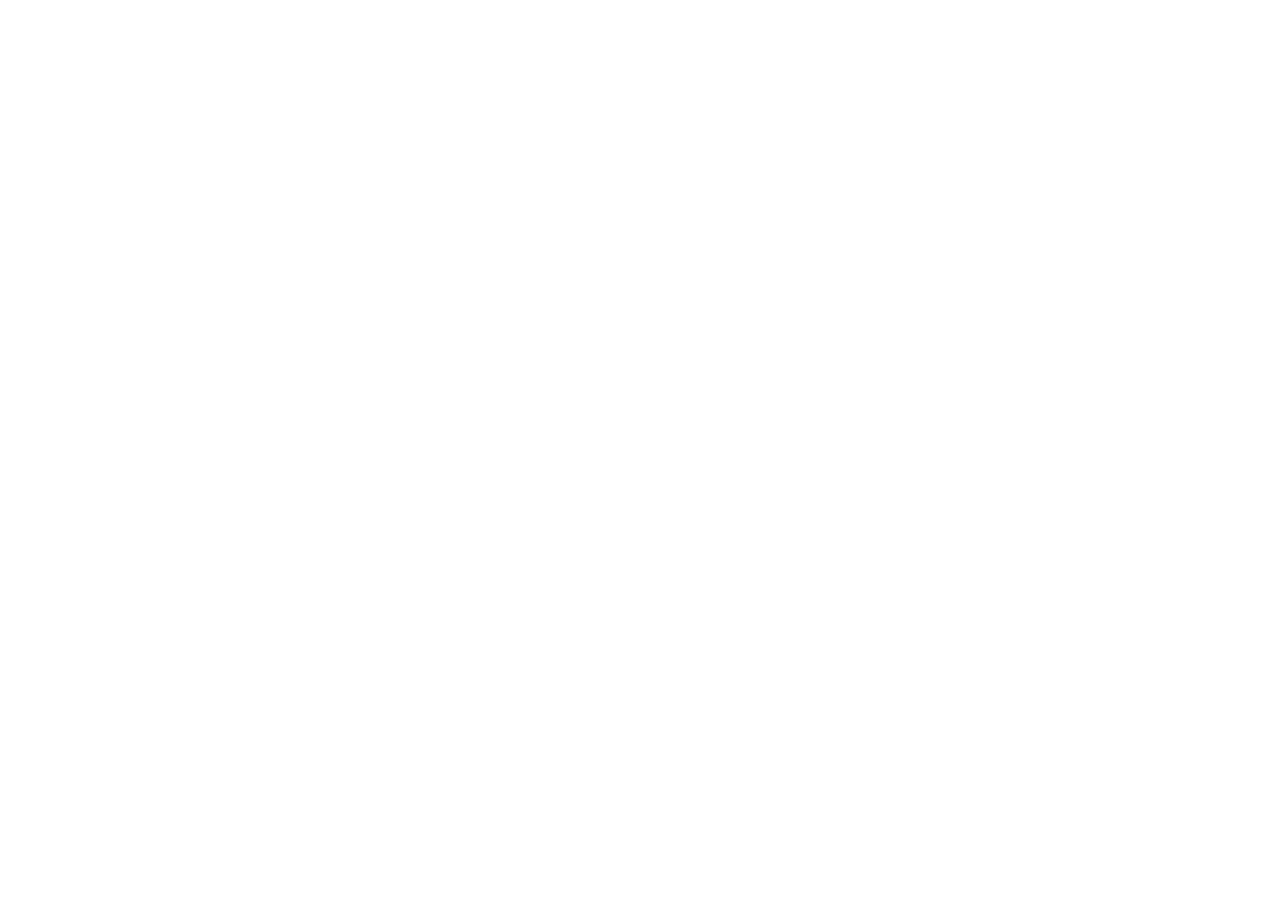
==== index.html @ 6226f236 "1" ====
<!DOCTYPE html>
<html lang="en">
<head>
    <meta charset="UTF-8">
    <meta name="viewport" content="width=device-width, initial-scale=1.0">
    <title>Document</title>
</head>
<body>
    
</body>
</html>
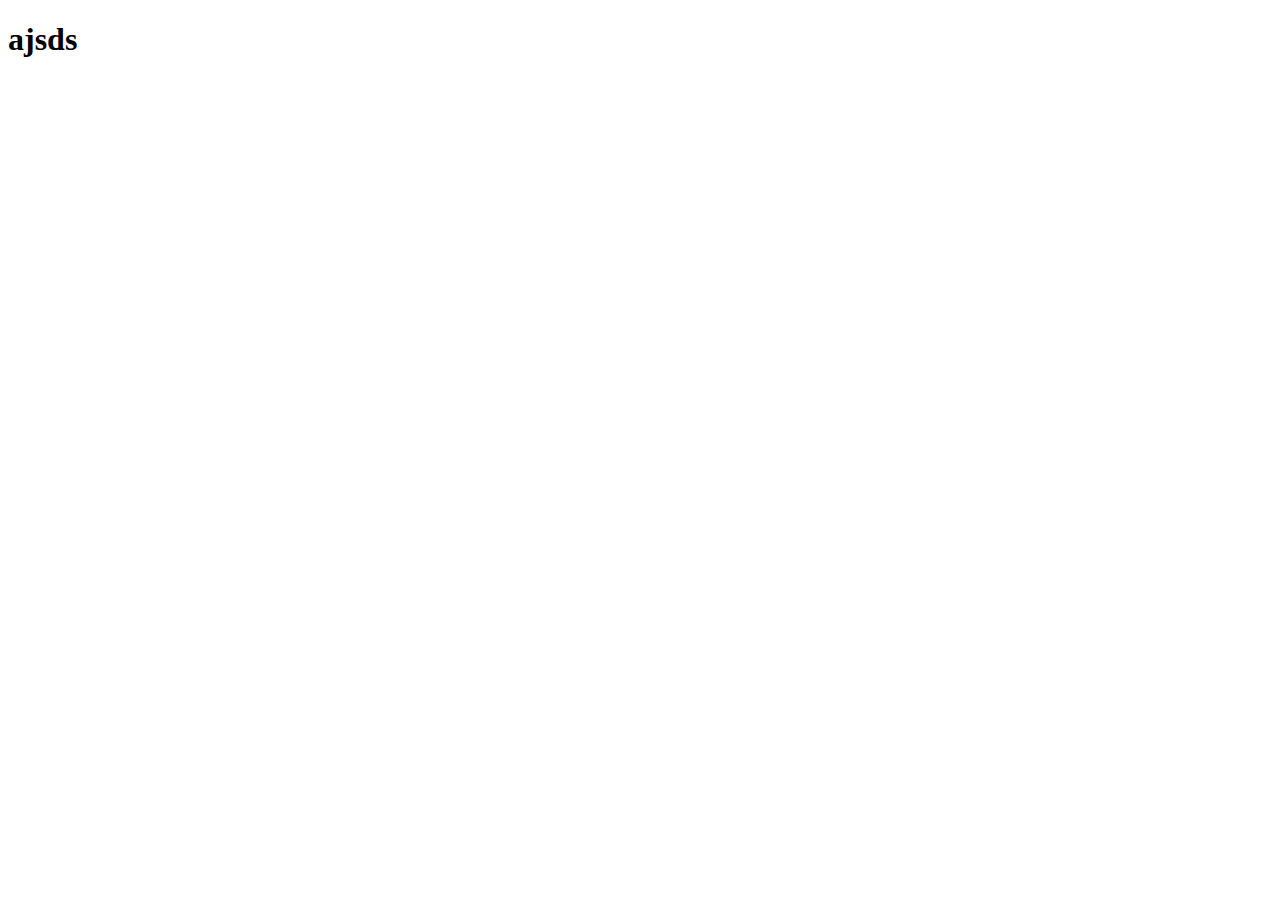
==== commit aaad33e0: "2" ====
--- a/index.html
+++ b/index.html
@@ -6,6 +6,6 @@
     <title>Document</title>
 </head>
 <body>
-    
+    <h1>ajsds</h1>
 </body>
 </html>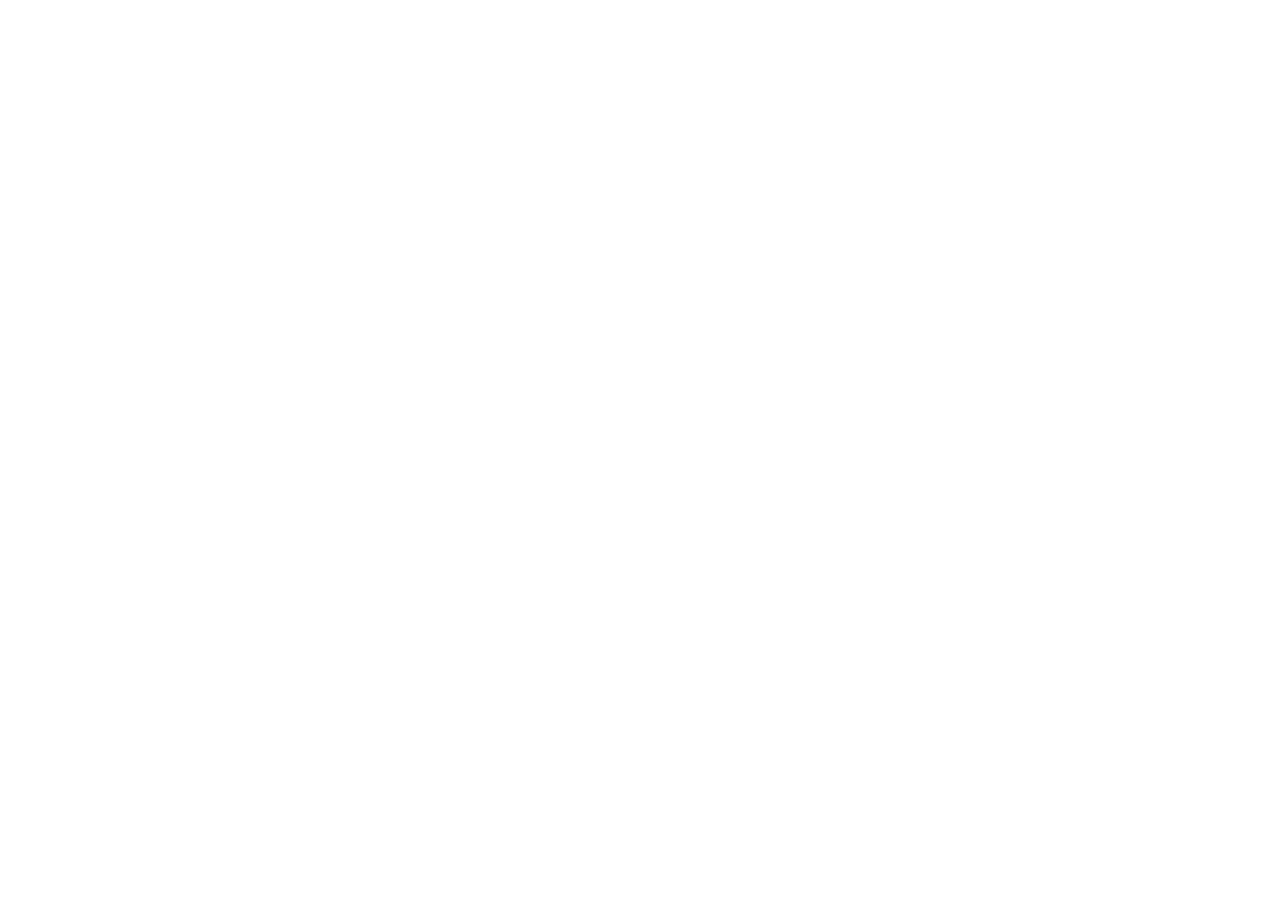
==== commit f4eb36f7: "1" ====
--- a/index.html
+++ b/index.html
@@ -3,9 +3,9 @@
 <head>
     <meta charset="UTF-8">
     <meta name="viewport" content="width=device-width, initial-scale=1.0">
-    <title>Document</title>
+    <title>Fan Page - Introduction</title>
 </head>
 <body>
-    <h1>ajsds</h1>
+    <h1></h1>
 </body>
 </html>